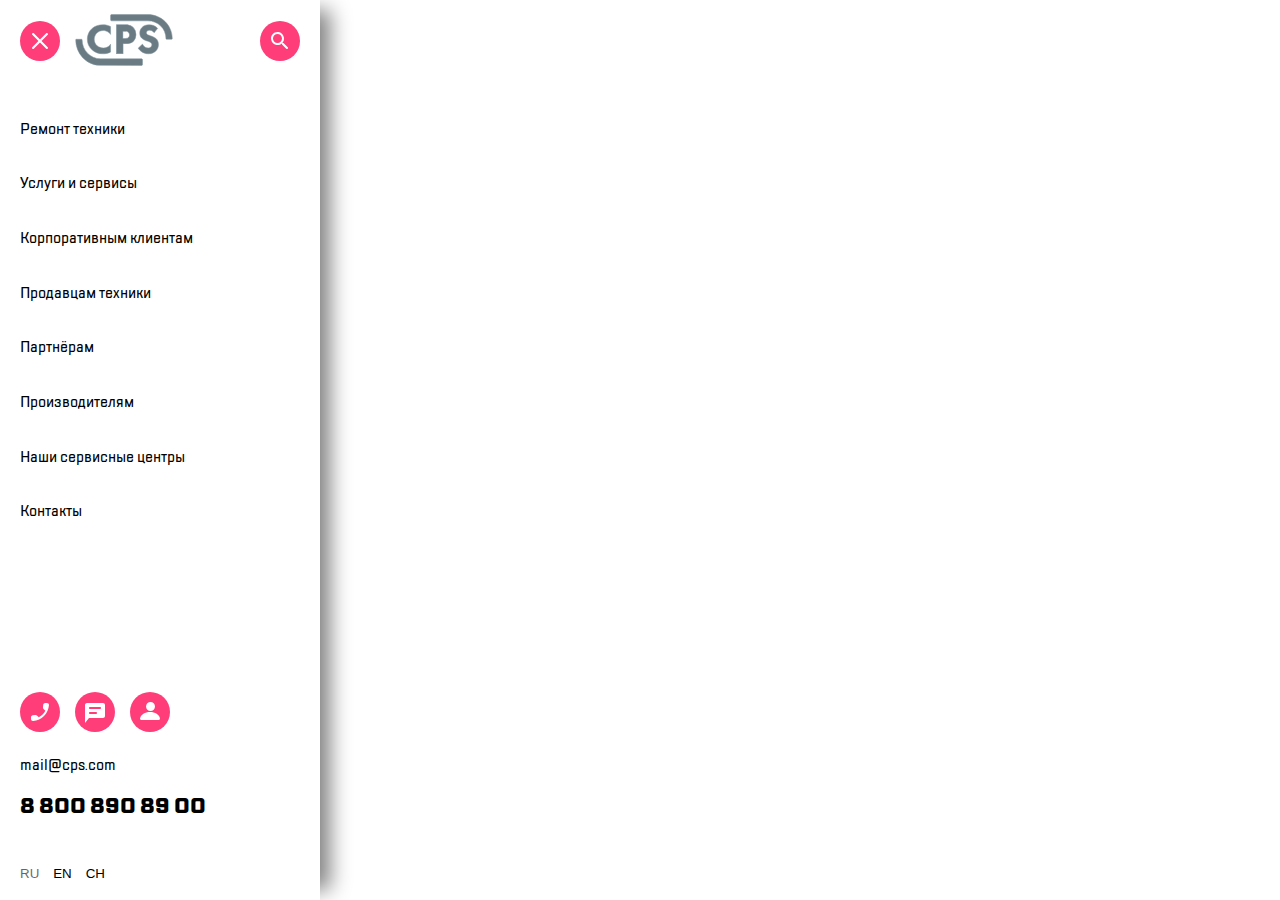
==== aside.html @ f0e49945 "Add files via upload" ====
<!DOCTYPE html>
<html lang="ru">
<head>
	<meta charset="utf-8">
	<title>Блок 1.4 Kata Academy</title>	
	<link rel="stylesheet" type="text/css" href="aside.css">
</head>
<body>
	
	<div class="aside">
		<div class="aside__wrapper">

			<div class="aside__header">
						<button class="aside__button"><img src="Assets/Images/burgerClose.svg" alt="Закрыть меню" width="40"></button>
						<div class="aside__logo"><a href="#"><img src="Assets/Images/Group.svg" alt="Логотип фирмы"></a></div>
						<button class="aside__button"><img src="Assets/Images/search.svg" alt="Поиск"></button>
			</div>

			<nav class="aside__menu">
				<ul>
					<li><a href="#">Ремонт техники</a></li>
					<li><a href="#">Услуги и сервисы</a></li>
					<li><a href="#">Корпоративным клиентам</a></li>
					<li><a href="#">Продавцам техники</a></li>
					<li><a href="#">Партнёрам</a></li>
					<li><a href="#">Производителям</a></li>
					<li><a href="#">Наши сервисные центры</a></li>
					<li><a href="#">Контакты</a></li>
				</ul>
			</nav>

			<div class="aside__footer">	
				
				<div class="aside__actions">
					<ul>
					    <li><button class="aside__button"><img src="Assets/Images/call.svg" alt="Сделать звонок"></button></li>
						<li><button class="aside__button"><img src="Assets/Images/chat.svg" alt="Написать в чат"></button></li>
						<li><button class="aside__button"><img src="Assets/Images/profile.svg" alt="Профиль пользователя"></button></li>
					</ul>
				
				</div>
				
				<div>mail@cps.com</div>
				<div class="aside__phone">8 800 890 89 00</div>
				<div class="aside__language">
					<ul>		
						<li><button class="aside__button aside__button_checked">RU</button></li>
						<li><button class="aside__button">EN</button></li>
						<li><button class="aside__button">CH</button></li>
					</ul>	
				</div>
			</div>
			

		</div>
	</div>
	
	
</body>
</html>
---- aside.css ----
@font-face {
        font-family: 'TT Lakes';
        src: url('Assets/Fonts/TTLakes/TTLakesCondensed-Medium.ttf');
        font-weight: normal;
        font-style: normal;
}


@font-face {
        font-family: 'TT Lakes';
        src: url('Assets/Fonts/TTLakes/TTLakes-ExtraBold.ttf');
        font-weight: bold;
        font-style: normal;
}

body {
	font-family: 'TT Lakes';
}

.aside {
	position: absolute;
	left: 0;
	top: 0;
	z-index: 1;
	background-color: white;
	width: 320px;
	height: 100%;
	min-height: 620px;
	box-shadow: 20px 0px 20px -10px #808080;
}

.aside__wrapper {
	height: 100%;
	padding: 0 20px;
	display: flex;
	flex-direction: column;
	justify-content: space-between;
}

/*----Стили Хедера и верхнего навигационного меню nav----------------------------------------------------*/

.aside__header {
	display: flex;
	justify-content: space-between;
	align-items: center;
	background: white;
	min-height: 85px;
}

.aside__button 
{
  padding: 0;
  border: none;
  background-color: transparent;
  cursor: pointer;
}

.aside__logo {
	width: 170px;
}


/*----------------------------------------------------------------------------------------------------*/

/*--------Стили меню-списка---------------------------------------------------*/

.aside ul {
	padding-left: 0px;
	list-style: none;
}

.aside__menu {
	display: flex;
	justify-content: flex-start;
	flex-grow: 1;
}

/*.aside__menu ul::after {
	content: "";
	background: navy;
	display: inline-block;
	width: 320px;
	flex-basis: 120px;
	flex-grow: 2;
	flex-shrink: 2;
}*/

.aside__menu ul {
	display: flex;
	flex-direction: column;
	justify-content: space-evenly;
	font-weight: normal;
	height: 470px;
	margin-top: 0px;
	flex-shrink: 0;
	flex-grow: 0;
}

.aside__menu ul li {
	/*padding: 8px 0;*/
	position: relative;
}

.aside__menu ul li a {
	text-decoration: none;
	color: inherit;
}

.aside__menu ul li:hover {
	opacity: 0.5;
	transition-duration: 0.4s;
}

.aside__menu ul li:hover::before {
	display: inline-block;
	background-image: url("Assets/Images/highlightSmall.png"); 
	vertical-align: middle;
	content: "";
	position: absolute;
	left: -20px;
	bottom: -25%;
	width: 4px;
	height: 32px;
}


/*----------------------------------------------------------------------------------------------------*/
.aside__actions ul {
	display: flex;
	flex-direction: row;
	justify-content: space-between;
	width: 150px;
}

.aside__phone {
	margin-top: 0.75em;
	margin-bottom: 2em;
	font-weight: bold;
	font-size: 21px;
}


.aside__language ul {
	display: flex;
	flex-direction: row;
	justify-content: space-between;
	width: 85px;	
}

.aside__button_checked {
	opacity: 0.6;
}
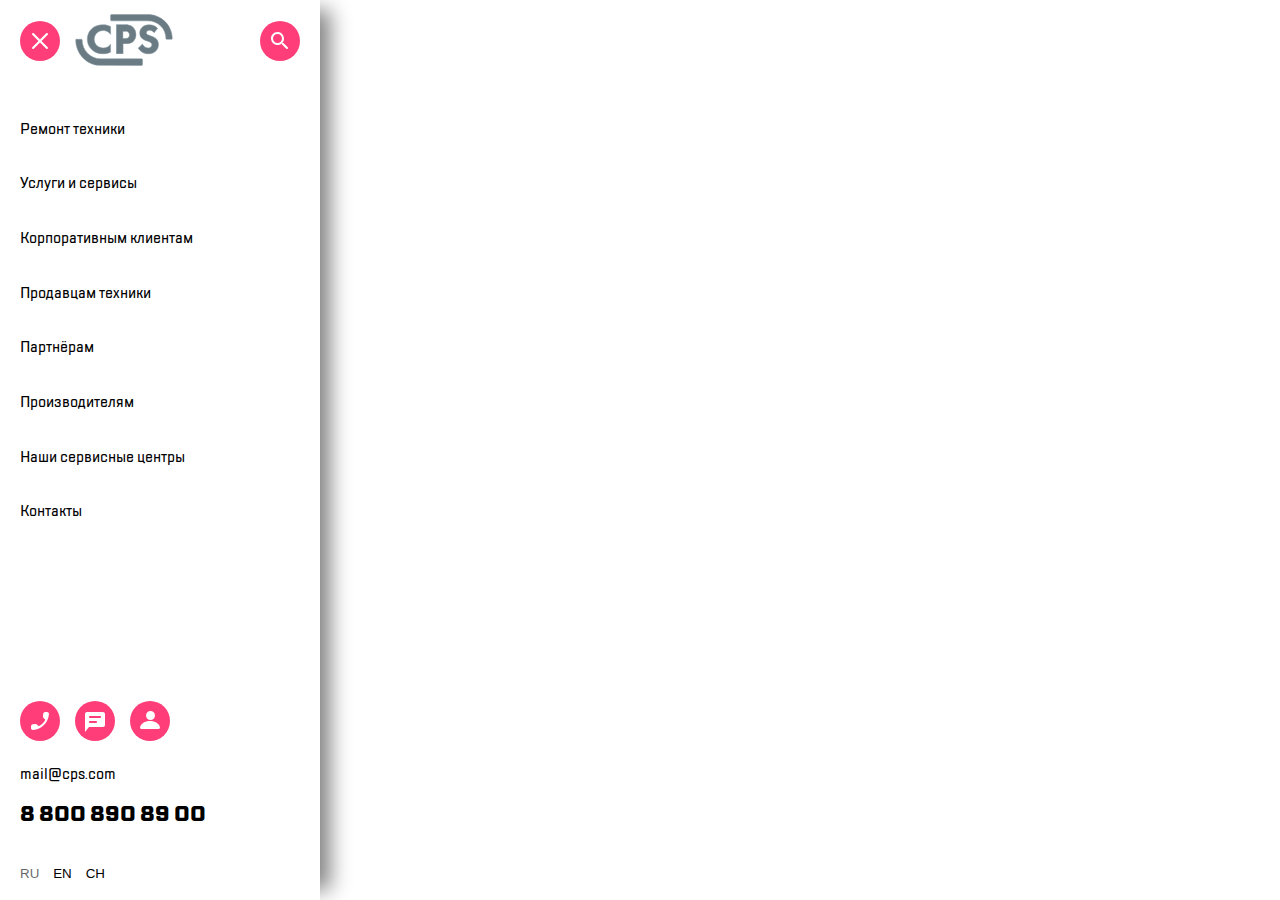
==== commit 2c731462: "Add files via upload" ====
--- a/aside.html
+++ b/aside.html
@@ -40,8 +40,8 @@
 				
 				</div>
 				
-				<div>mail@cps.com</div>
-				<div class="aside__phone">8 800 890 89 00</div>
+				<div class="aside__mail"><a href="mailto:mail@cps.com">mail@cps.com</a></div>
+				<div class="aside__phone"><a href="tel:88008908900">8 800 890 89 00</a></div>
 				<div class="aside__language">
 					<ul>		
 						<li><button class="aside__button aside__button_checked">RU</button></li>
--- a/aside.css
+++ b/aside.css
@@ -75,16 +75,6 @@
 	flex-grow: 1;
 }
 
-/*.aside__menu ul::after {
-	content: "";
-	background: navy;
-	display: inline-block;
-	width: 320px;
-	flex-basis: 120px;
-	flex-grow: 2;
-	flex-shrink: 2;
-}*/
-
 .aside__menu ul {
 	display: flex;
 	flex-direction: column;
@@ -97,7 +87,6 @@
 }
 
 .aside__menu ul li {
-	/*padding: 8px 0;*/
 	position: relative;
 }
 
@@ -132,13 +121,22 @@
 	width: 150px;
 }
 
+.aside__mail a {
+	text-decoration: none;
+	color: inherit;
+}
+
 .aside__phone {
 	margin-top: 0.75em;
-	margin-bottom: 2em;
+	margin-bottom: 1.6em;
 	font-weight: bold;
 	font-size: 21px;
 }
 
+.aside__phone a {
+	text-decoration: none;
+	color: inherit;
+}
 
 .aside__language ul {
 	display: flex;
